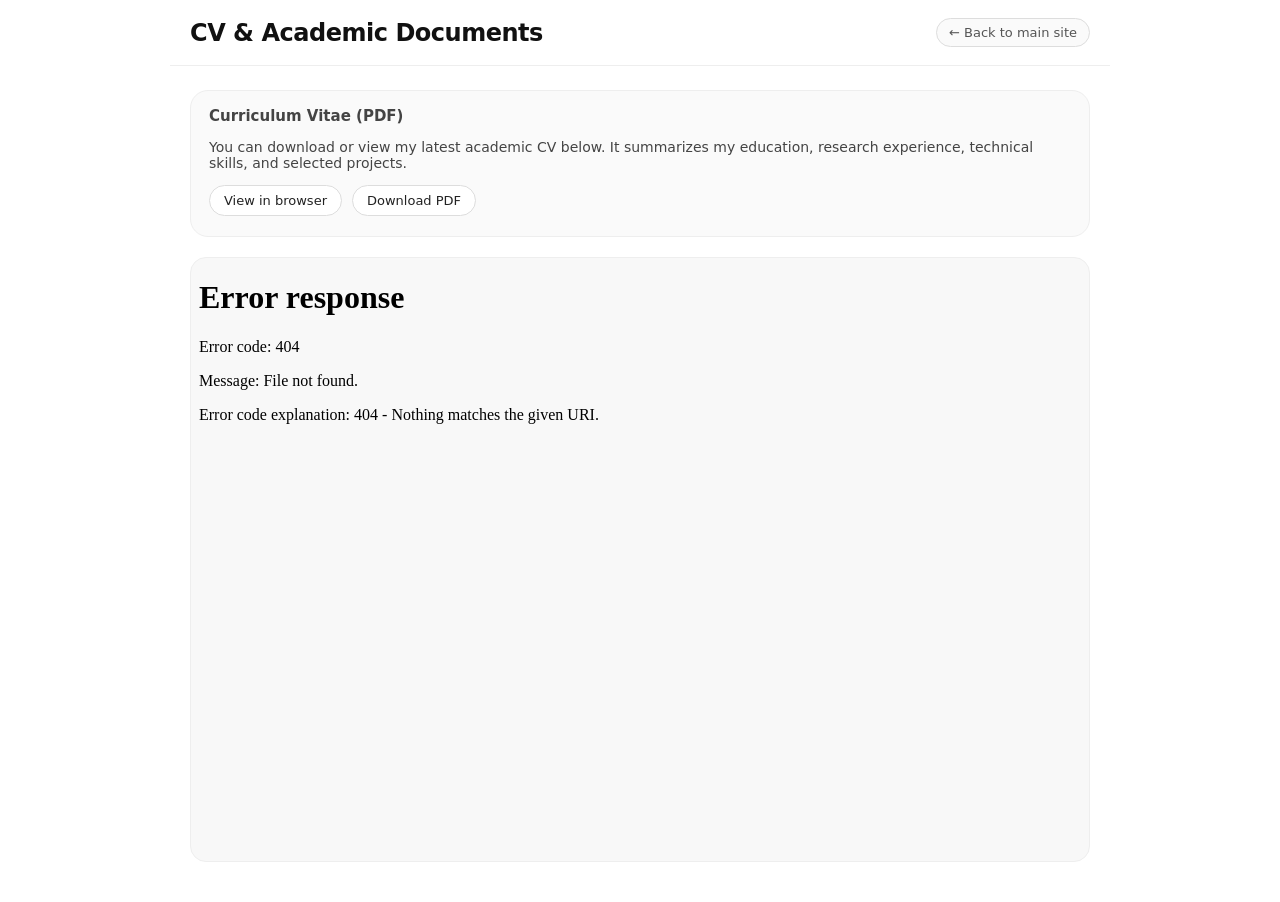
==== cv.html @ e0177fc6 "Create cv.html" ====
<!DOCTYPE html>
<html lang="en">
<head>
  <meta charset="UTF-8" />
  <title>CV & Documents – Yann Sadou</title>
  <meta name="viewport" content="width=device-width, initial-scale=1" />
  <style>
    body {
      margin: 0;
      font-family: -apple-system, BlinkMacSystemFont, system-ui, "SF Pro Text",
        "Helvetica Neue", Arial, sans-serif;
      background: #ffffff;
      color: #111;
      -webkit-font-smoothing: antialiased;
    }
    header {
      padding: 18px 20px;
      border-bottom: 1px solid #eee;
      display: flex;
      justify-content: space-between;
      align-items: center;
      max-width: 900px;
      margin: 0 auto;
    }
    .title {
      font-size: 24px;
      font-weight: 600;
      letter-spacing: -0.02em;
    }
    .back-link {
      font-size: 13px;
      color: #555;
      text-decoration: none;
      border-radius: 999px;
      border: 1px solid #ddd;
      padding: 6px 12px;
      background: #fafafa;
    }
    .back-link:hover {
      background: #f0f0f0;
      text-decoration: none;
    }
    main {
      max-width: 900px;
      margin: 0 auto;
      padding: 24px 20px 40px;
      font-size: 14px;
      color: #444;
    }
    .card {
      border-radius: 18px;
      border: 1px solid #eee;
      padding: 16px 18px;
      background: #fafafa;
      margin-bottom: 20px;
    }
    .card-title {
      font-weight: 600;
      margin-bottom: 4px;
      font-size: 15px;
    }
    .button-row {
      display: flex;
      flex-wrap: wrap;
      gap: 10px;
      margin-top: 8px;
      margin-bottom: 4px;
    }
    .btn {
      border-radius: 999px;
      padding: 7px 14px;
      border: 1px solid #ddd;
      font-size: 13px;
      background: #ffffff;
      color: #222;
      text-decoration: none;
      display: inline-flex;
      align-items: center;
      gap: 6px;
    }
    .btn:hover {
      background: #f0f0f0;
      text-decoration: none;
    }
    .pdf-container {
      margin-top: 20px;
      border-radius: 16px;
      overflow: hidden;
      border: 1px solid #eee;
      background: #f8f8f8;
    }
    .pdf-container iframe {
      width: 100%;
      height: 600px;
      border: none;
    }
    @media (max-width: 700px) {
      .pdf-container iframe {
        height: 420px;
      }
    }
  </style>
</head>
<body>
  <header>
    <div class="title">CV & Academic Documents</div>
    <a class="back-link" href="index.html">← Back to main site</a>
  </header>

  <main>
    <div class="card">
      <div class="card-title">Curriculum Vitae (PDF)</div>
      <p>
        You can download or view my latest academic CV below. It summarizes
        my education, research experience, technical skills, and selected projects.
      </p>
      <div class="button-row">
        <!-- TODO: mets le bon chemin vers ton PDF -->
        <a class="btn" href="assets/cv/Yann_Sadou_CV.pdf" target="_blank" rel="noopener">
          View in browser
        </a>
        <a class="btn" href="assets/cv/Yann_Sadou_CV.pdf" download>
          Download PDF
        </a>
      </div>
    </div>

    <div class="pdf-container">
      <!-- TODO: même chemin que ci-dessus -->
      <iframe src="assets/cv/Yann_Sadou_CV.pdf" title="Yann Sadou CV"></iframe>
    </div>
  </main>
</body>
</html>
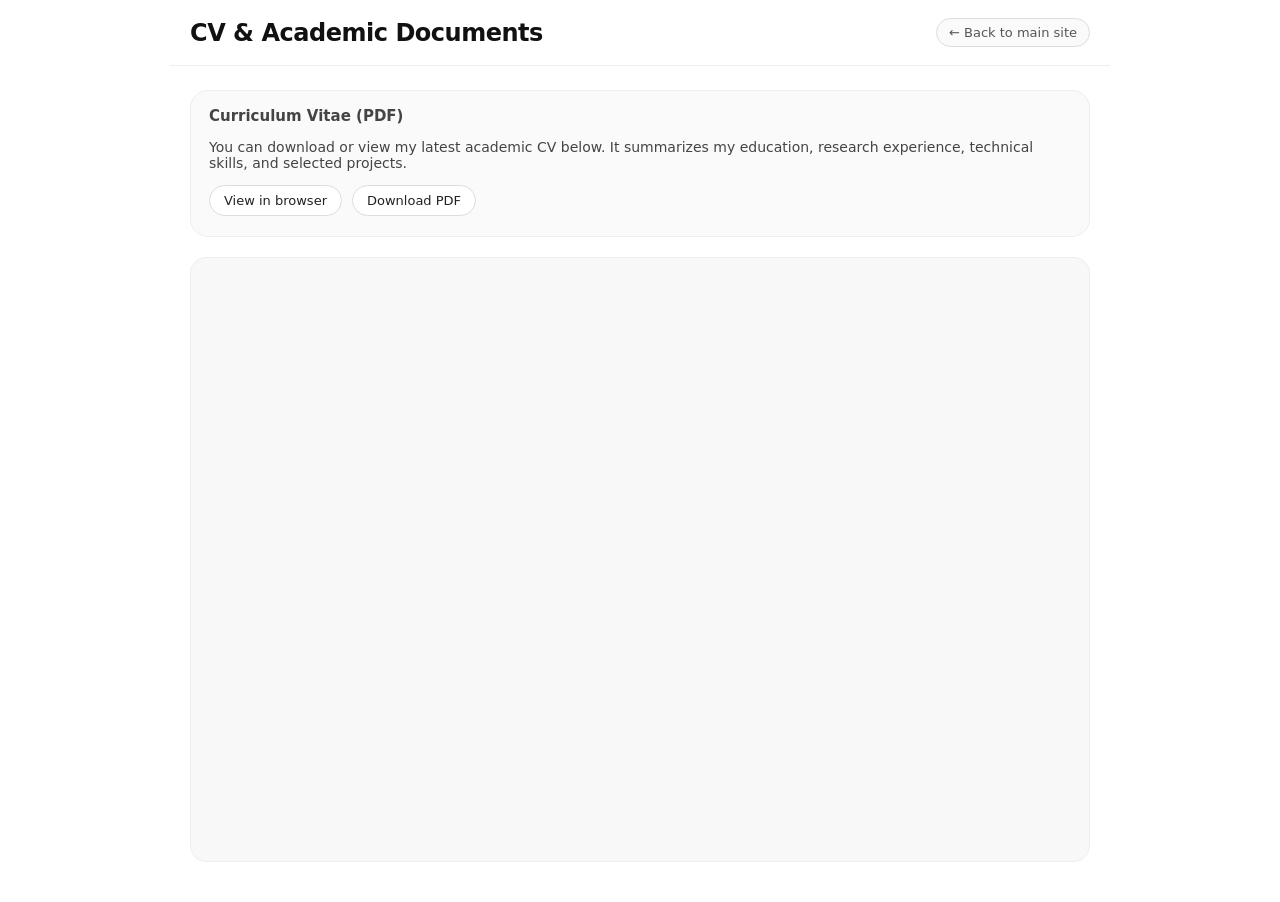
==== commit 768add5d: "Update CV links to new file name" ====
--- a/cv.html
+++ b/cv.html
@@ -116,10 +116,10 @@
       </p>
       <div class="button-row">
         <!-- TODO: mets le bon chemin vers ton PDF -->
-        <a class="btn" href="assets/cv/Yann_Sadou_CV.pdf" target="_blank" rel="noopener">
+        <a class="btn" href="assets/cv/CV Yann Sadou.pdf" target="_blank" rel="noopener">
           View in browser
         </a>
-        <a class="btn" href="assets/cv/Yann_Sadou_CV.pdf" download>
+        <a class="btn" href="assets/cv/CV Yann Sadou.pdf" download>
           Download PDF
         </a>
       </div>
@@ -127,7 +127,7 @@
 
     <div class="pdf-container">
       <!-- TODO: même chemin que ci-dessus -->
-      <iframe src="assets/cv/Yann_Sadou_CV.pdf" title="Yann Sadou CV"></iframe>
+      <iframe src="assets/cv/CV Yann Sadou.pdf" title="Yann Sadou CV"></iframe>
     </div>
   </main>
 </body>
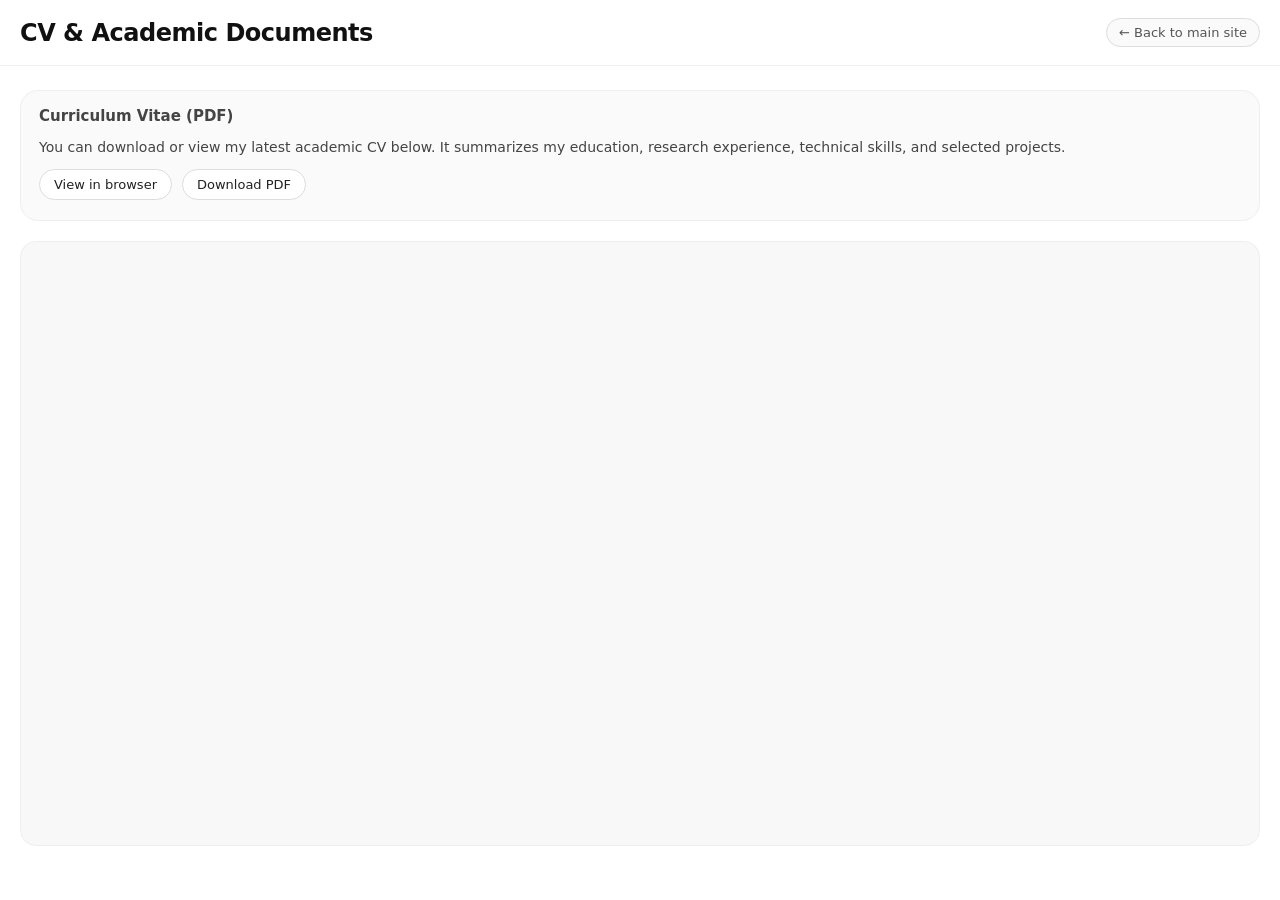
==== commit 8fa761d0: "Increase max-width of cv.html layout to 1400px" ====
--- a/cv.html
+++ b/cv.html
@@ -19,7 +19,7 @@
       display: flex;
       justify-content: space-between;
       align-items: center;
-      max-width: 900px;
+      max-width: 1400px;
       margin: 0 auto;
     }
     .title {
@@ -41,7 +41,7 @@
       text-decoration: none;
     }
     main {
-      max-width: 900px;
+      max-width: 1400px;
       margin: 0 auto;
       padding: 24px 20px 40px;
       font-size: 14px;
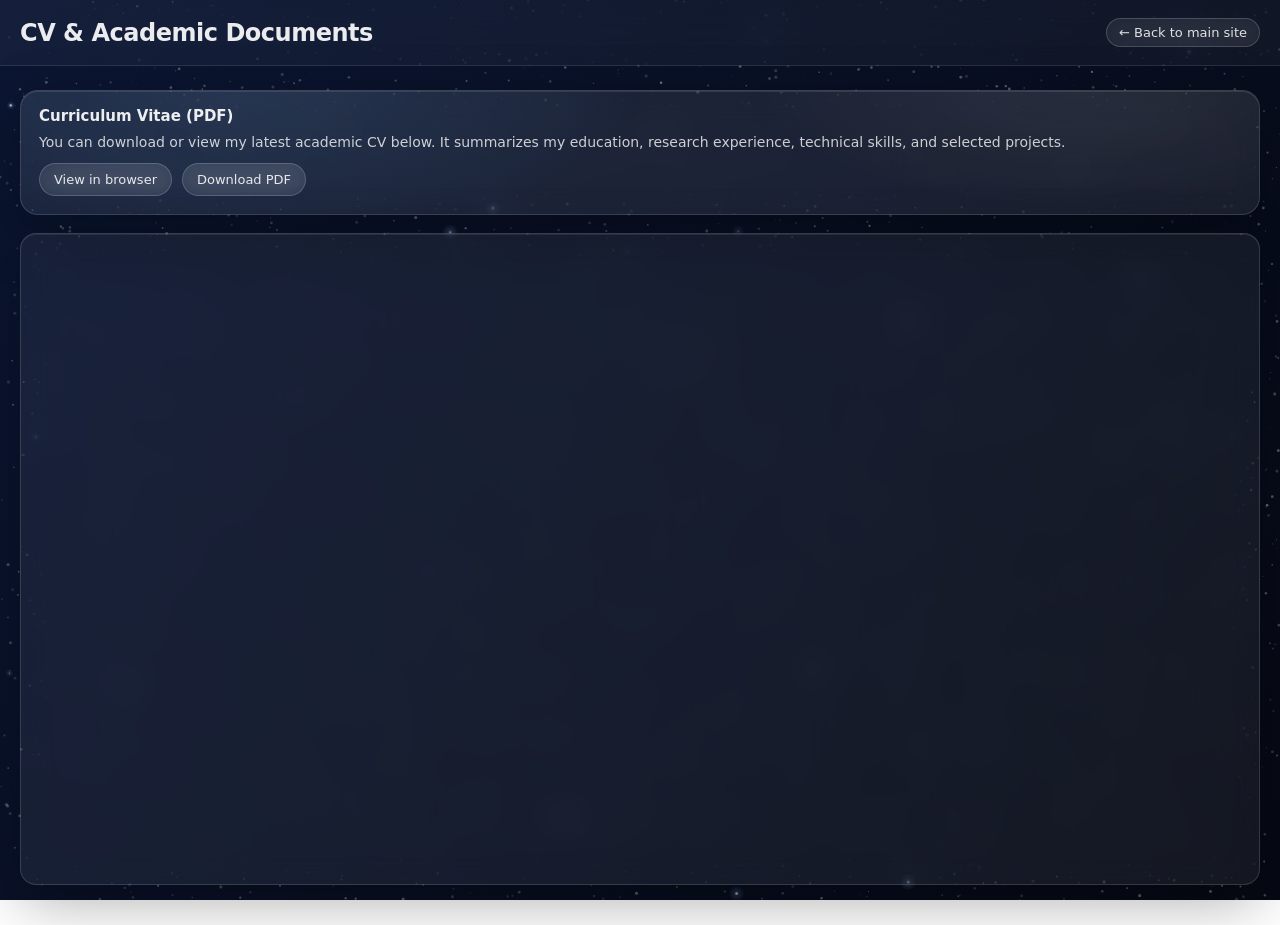
==== commit e0015e93: "Update cv.html" ====
--- a/cv.html
+++ b/cv.html
@@ -4,104 +4,227 @@
   <meta charset="UTF-8" />
   <title>CV & Documents – Yann Sadou</title>
   <meta name="viewport" content="width=device-width, initial-scale=1" />
+
   <style>
-    body {
+    /* =========================================================
+       STAR BACKGROUND (canvas)
+    ========================================================= */
+    #stars{
+      position: fixed;
+      inset: 0;
+      width: 100%;
+      height: 100%;
+      z-index: 0;
+      pointer-events: none;
+    }
+
+    /* Put content above stars */
+    header, main{
+      position: relative;
+      z-index: 1;
+    }
+
+    /* =========================================================
+       THEME
+    ========================================================= */
+    :root{
+      --fg: rgba(255,255,255,0.92);
+      --fg-soft: rgba(255,255,255,0.70);
+      --border-soft: rgba(255,255,255,0.14);
+      --shadow-strong: 0 18px 60px rgba(0,0,0,0.30);
+      --radius-xl: 18px;
+      --max-width: 1400px;
+      --accent: #7cc7ff;
+    }
+
+    *{ box-sizing: border-box; }
+
+    body{
       margin: 0;
       font-family: -apple-system, BlinkMacSystemFont, system-ui, "SF Pro Text",
         "Helvetica Neue", Arial, sans-serif;
-      background: #ffffff;
-      color: #111;
+      background: transparent; /* let stars show */
+      color: var(--fg);
       -webkit-font-smoothing: antialiased;
-    }
-    header {
+      text-rendering: optimizeLegibility;
+    }
+
+    a{ color: var(--accent); text-decoration: none; }
+    a:hover{ text-decoration: underline; }
+
+    /* =========================================================
+       HEADER
+    ========================================================= */
+    header{
       padding: 18px 20px;
-      border-bottom: 1px solid #eee;
       display: flex;
       justify-content: space-between;
       align-items: center;
-      max-width: 1400px;
+
+      max-width: var(--max-width);
       margin: 0 auto;
-    }
-    .title {
+
+      /* subtle glass bar */
+      border-bottom: 1px solid rgba(255,255,255,0.10);
+      backdrop-filter: blur(16px);
+      background: rgba(255,255,255,0.04);
+    }
+
+    .title{
       font-size: 24px;
-      font-weight: 600;
+      font-weight: 650;
       letter-spacing: -0.02em;
     }
-    .back-link {
+
+    .back-link{
       font-size: 13px;
-      color: #555;
+      color: rgba(255,255,255,0.86);
       text-decoration: none;
       border-radius: 999px;
-      border: 1px solid #ddd;
+      border: 1px solid rgba(255,255,255,0.18);
       padding: 6px 12px;
-      background: #fafafa;
-    }
-    .back-link:hover {
-      background: #f0f0f0;
-      text-decoration: none;
-    }
-    main {
-      max-width: 1400px;
+      background: rgba(255,255,255,0.06);
+      backdrop-filter: blur(10px);
+      transition: transform 180ms ease, background 180ms ease, border-color 180ms ease;
+    }
+    .back-link:hover{
+      background: rgba(255,255,255,0.10);
+      border-color: rgba(124,199,255,0.22);
+      transform: translateY(-1px);
+      text-decoration: none;
+    }
+
+    /* =========================================================
+       MAIN
+    ========================================================= */
+    main{
+      max-width: var(--max-width);
       margin: 0 auto;
       padding: 24px 20px 40px;
       font-size: 14px;
-      color: #444;
-    }
-    .card {
-      border-radius: 18px;
-      border: 1px solid #eee;
+      color: var(--fg-soft);
+    }
+
+    /* =========================================================
+       GLASS CARDS (same vibe as index)
+    ========================================================= */
+    .card{
+      border-radius: var(--radius-xl);
       padding: 16px 18px;
-      background: #fafafa;
-      margin-bottom: 20px;
-    }
-    .card-title {
-      font-weight: 600;
-      margin-bottom: 4px;
+      margin-bottom: 18px;
+
+      background: rgba(255,255,255,0.08);
+      border: 1px solid rgba(255,255,255,0.14);
+      backdrop-filter: blur(16px);
+
+      box-shadow: var(--shadow-strong),
+        inset 0 1px 0 rgba(255,255,255,0.10);
+
+      position: relative;
+      overflow: hidden;
+    }
+
+    .card::before{
+      content:"";
+      position:absolute;
+      inset:-2px;
+      background:
+        radial-gradient(700px 260px at 18% 0%, rgba(124,199,255,0.12), transparent 60%),
+        radial-gradient(650px 240px at 85% 0%, rgba(255,255,255,0.07), transparent 55%);
+      pointer-events:none;
+      opacity: 0.85;
+    }
+
+    .card-title{
+      position: relative;
+      font-weight: 650;
+      margin-bottom: 6px;
       font-size: 15px;
-    }
-    .button-row {
+      color: rgba(255,255,255,0.92);
+    }
+
+    .card p{
+      position: relative;
+      margin: 0;
+      color: rgba(255,255,255,0.78);
+      line-height: 1.6;
+    }
+
+    /* =========================================================
+       BUTTONS (keep Apple-ish, but readable on dark)
+    ========================================================= */
+    .button-row{
+      position: relative;
       display: flex;
       flex-wrap: wrap;
       gap: 10px;
-      margin-top: 8px;
-      margin-bottom: 4px;
-    }
-    .btn {
+      margin-top: 10px;
+      margin-bottom: 2px;
+    }
+
+    .btn{
       border-radius: 999px;
-      padding: 7px 14px;
-      border: 1px solid #ddd;
+      padding: 8px 14px;
+      border: 1px solid rgba(255,255,255,0.18);
       font-size: 13px;
-      background: #ffffff;
-      color: #222;
-      text-decoration: none;
+
+      background: rgba(255,255,255,0.07);
+      color: rgba(255,255,255,0.88);
+      text-decoration: none;
+
       display: inline-flex;
       align-items: center;
       gap: 6px;
-    }
-    .btn:hover {
-      background: #f0f0f0;
-      text-decoration: none;
-    }
-    .pdf-container {
-      margin-top: 20px;
+
+      backdrop-filter: blur(12px);
+
+      transition: transform 180ms ease, background 180ms ease, border-color 180ms ease;
+    }
+
+    .btn:hover{
+      background: rgba(255,255,255,0.10);
+      border-color: rgba(124,199,255,0.22);
+      transform: translateY(-1px);
+      text-decoration: none;
+    }
+
+    /* =========================================================
+       PDF FRAME (same frame vibe)
+    ========================================================= */
+    .pdf-container{
       border-radius: 16px;
       overflow: hidden;
-      border: 1px solid #eee;
-      background: #f8f8f8;
-    }
-    .pdf-container iframe {
+      border: 1px solid rgba(255,255,255,0.14);
+      background: rgba(255,255,255,0.06);
+      backdrop-filter: blur(16px);
+      box-shadow: var(--shadow-strong), inset 0 1px 0 rgba(255,255,255,0.08);
+    }
+
+    .pdf-container iframe{
       width: 100%;
-      height: 600px;
+      height: 650px;
       border: none;
-    }
-    @media (max-width: 700px) {
-      .pdf-container iframe {
-        height: 420px;
-      }
+      display: block;
+      background: transparent;
+    }
+
+    @media (max-width: 700px){
+      .pdf-container iframe{ height: 440px; }
+      header{ gap: 12px; }
+      .title{ font-size: 20px; }
+    }
+
+    @media (prefers-reduced-motion: reduce){
+      .btn, .back-link{ transition: none; }
+      .btn:hover, .back-link:hover{ transform: none; }
     }
   </style>
 </head>
+
 <body>
+  <!-- STARS -->
+  <canvas id="stars" aria-hidden="true"></canvas>
+
   <header>
     <div class="title">CV & Academic Documents</div>
     <a class="back-link" href="index.html">← Back to main site</a>
@@ -114,8 +237,8 @@
         You can download or view my latest academic CV below. It summarizes
         my education, research experience, technical skills, and selected projects.
       </p>
+
       <div class="button-row">
-        <!-- TODO: mets le bon chemin vers ton PDF -->
         <a class="btn" href="assets/cv/CV Yann Sadou.pdf" target="_blank" rel="noopener">
           View in browser
         </a>
@@ -126,9 +249,11 @@
     </div>
 
     <div class="pdf-container">
-      <!-- TODO: même chemin que ci-dessus -->
       <iframe src="assets/cv/CV Yann Sadou.pdf" title="Yann Sadou CV"></iframe>
     </div>
   </main>
+
+  <!-- stars.js must be reachable from this page -->
+  <script src="stars.js"></script>
 </body>
 </html>
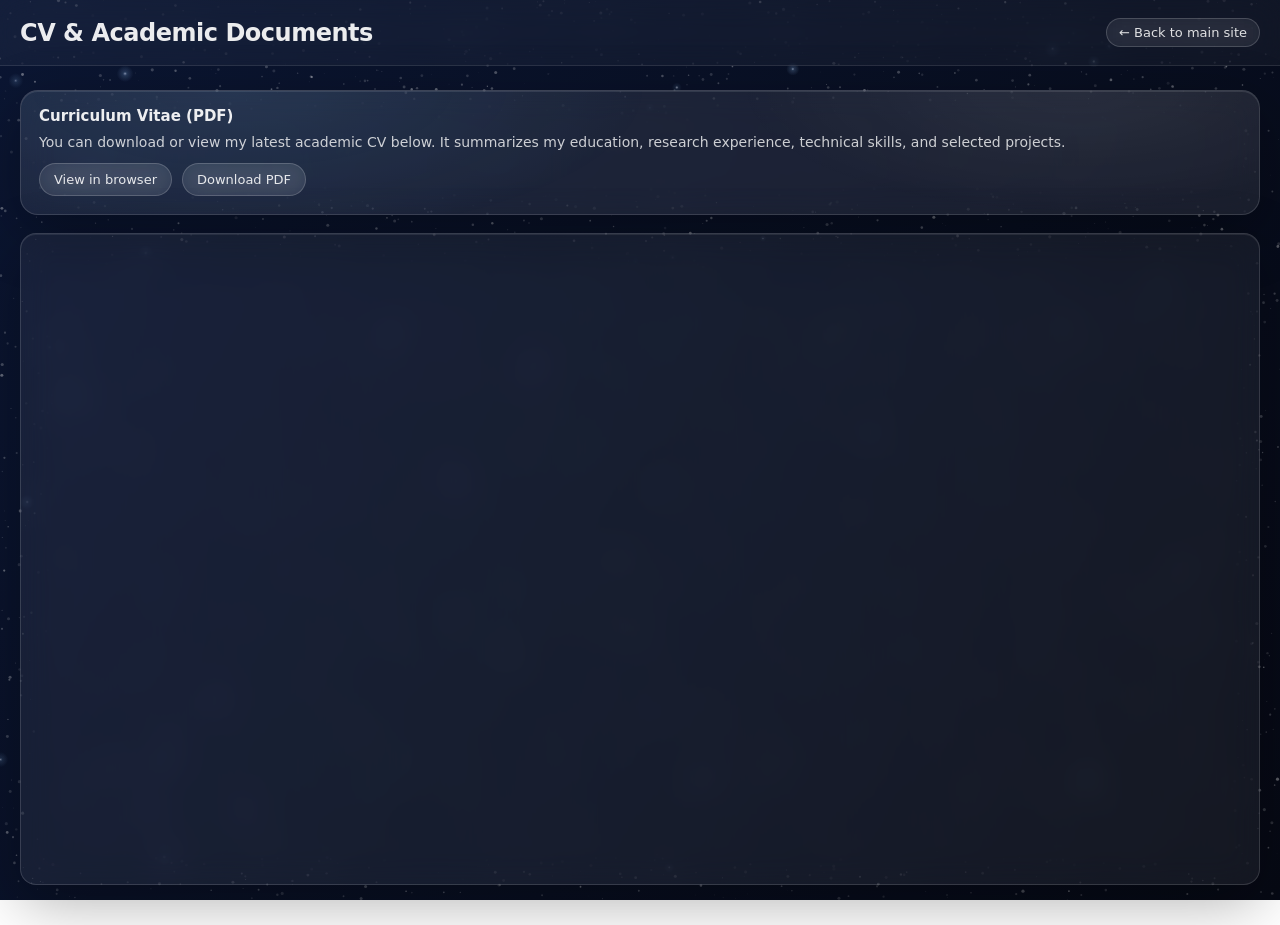
==== commit 1d5dfa3a: "Full update repository" ====
--- a/cv.html
+++ b/cv.html
@@ -256,4 +256,4 @@
   <!-- stars.js must be reachable from this page -->
   <script src="stars.js"></script>
 </body>
-</html>
+</html>
